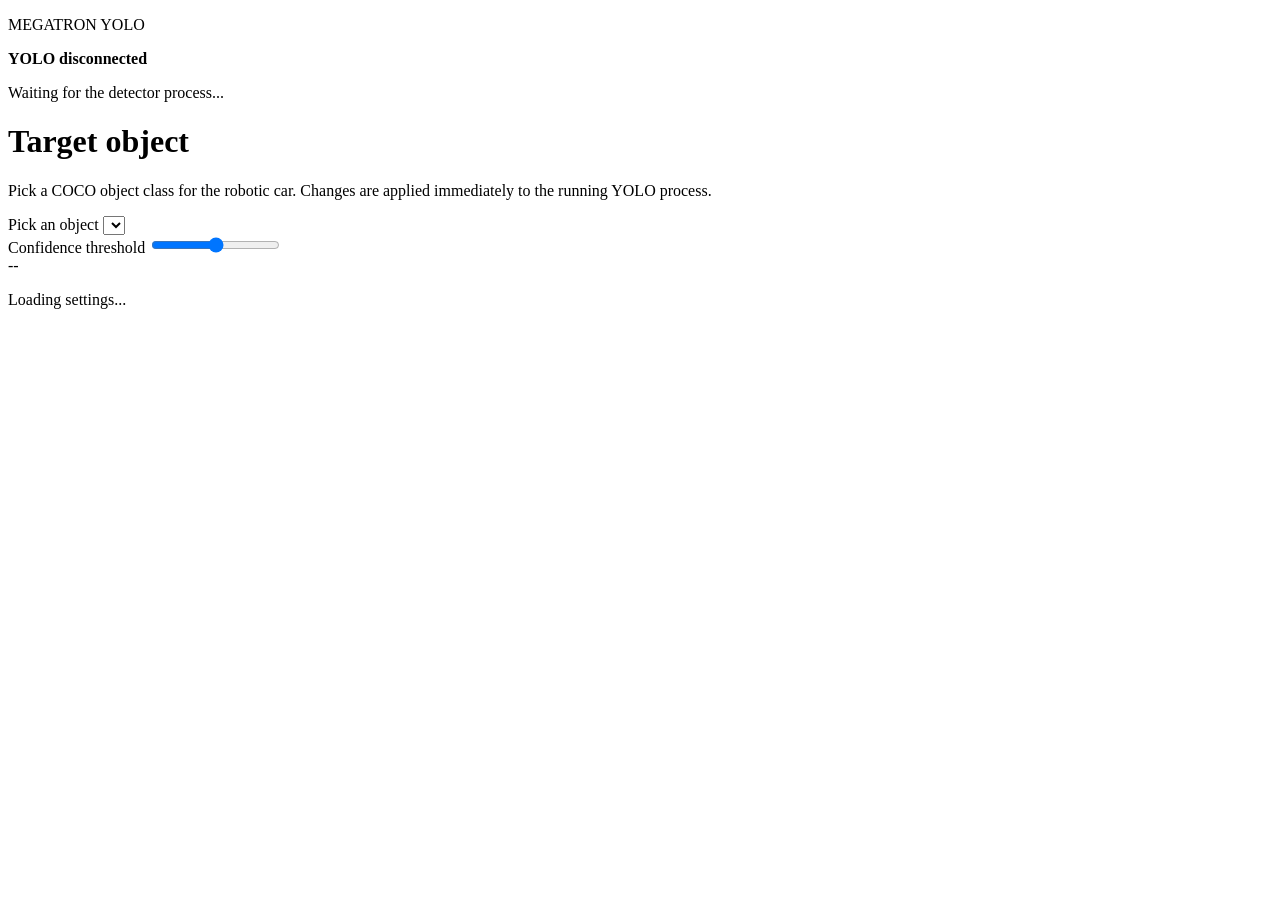
==== yolo/web/index.html @ 91adc4d2 "object detection" ====
<!doctype html>
<html lang="en">
  <head>
    <meta charset="utf-8">
    <meta name="viewport" content="width=device-width, initial-scale=1">
    <title>Megatron YOLO Control</title>
    <link rel="stylesheet" href="/styles.css">
  </head>
  <body>
    <main class="panel">
      <header>
        <p class="eyebrow">MEGATRON YOLO</p>
        <div id="connection-card" class="connection-card disconnected">
          <span class="connection-dot" aria-hidden="true"></span>
          <div>
            <strong id="connection-title">YOLO disconnected</strong>
            <p id="connection-detail">Waiting for the detector process...</p>
          </div>
        </div>
        <h1>Target object</h1>
        <p class="subtitle">
          Pick a COCO object class for the robotic car. Changes are applied
          immediately to the running YOLO process.
        </p>
      </header>

      <form id="settings-form">
        <section class="picker-card">
          <label for="targetClass">Pick an object</label>
          <select id="targetClass" name="targetClass"></select>
        </section>

        <section class="controls">
          <label>
            <span>
              Confidence threshold
              <output id="confidence-value"></output>
            </span>
            <input
              id="confidence"
              name="confidence"
              type="range"
              min="0.05"
              max="0.95"
              step="0.01"
            >
          </label>
        </section>

        <div class="status-row">
          <div id="target-badge" class="target-badge">--</div>
          <p id="status" role="status">Loading settings...</p>
        </div>
      </form>
    </main>

    <script src="/app.js"></script>
  </body>
</html>
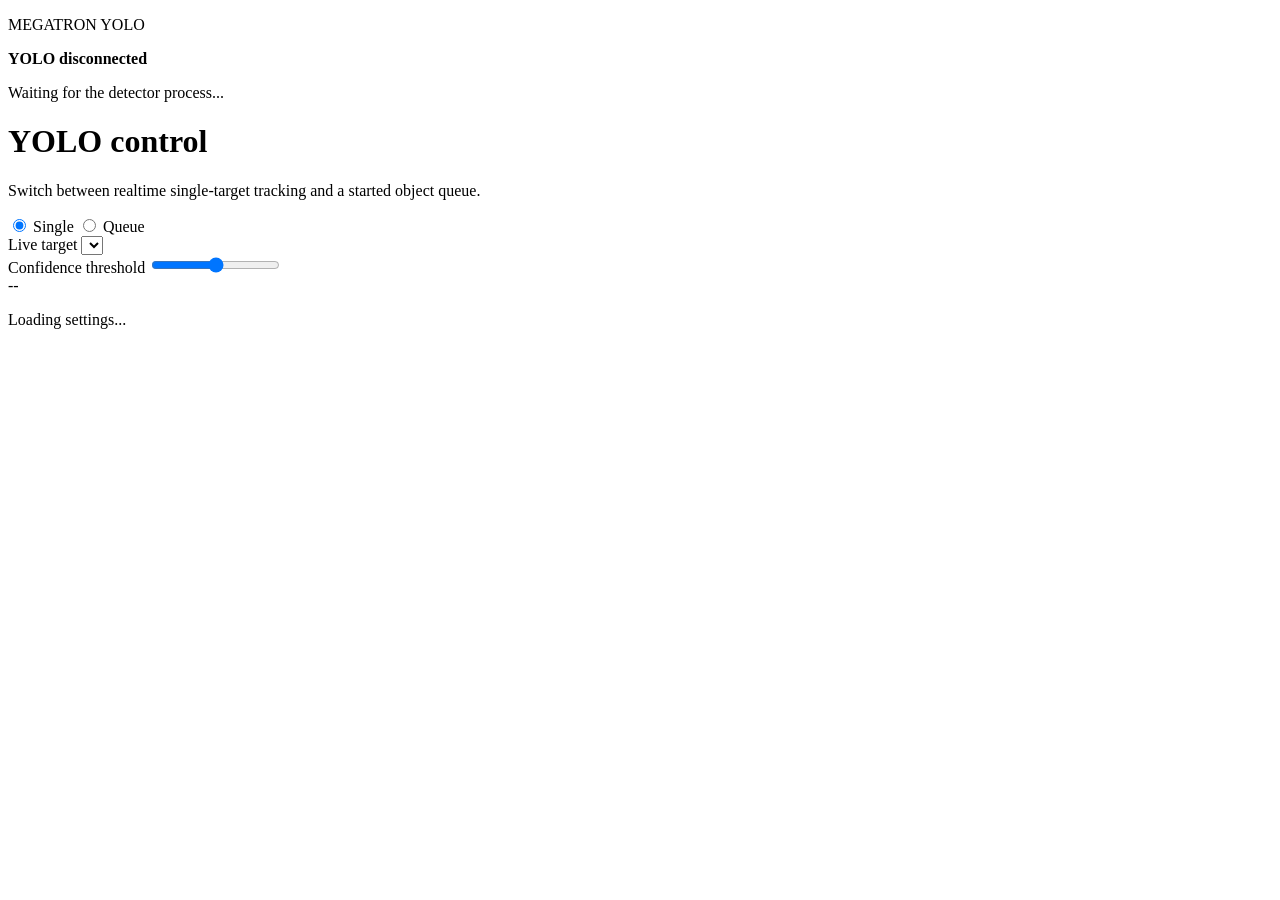
==== commit 5c466e43: "çoklu seçim eklendi" ====
--- a/yolo/web/index.html
+++ b/yolo/web/index.html
@@ -17,17 +17,43 @@
             <p id="connection-detail">Waiting for the detector process...</p>
           </div>
         </div>
-        <h1>Target object</h1>
+        <h1>YOLO control</h1>
         <p class="subtitle">
-          Pick a COCO object class for the robotic car. Changes are applied
-          immediately to the running YOLO process.
+          Switch between realtime single-target tracking and a started object
+          queue.
         </p>
       </header>
 
       <form id="settings-form">
-        <section class="picker-card">
-          <label for="targetClass">Pick an object</label>
+        <section class="mode-card">
+          <div class="mode-tabs" role="radiogroup" aria-label="YOLO mode">
+            <label>
+              <input type="radio" name="controlMode" value="single" checked>
+              <span>Single</span>
+            </label>
+            <label>
+              <input type="radio" name="controlMode" value="queue">
+              <span>Queue</span>
+            </label>
+          </div>
+        </section>
+
+        <section id="single-panel" class="picker-card">
+          <label for="targetClass">Live target</label>
           <select id="targetClass" name="targetClass"></select>
+        </section>
+
+        <section id="queue-panel" class="queue-card" hidden>
+          <label for="queueTarget">Queued targets</label>
+          <div class="queue-add-row">
+            <select id="queueTarget" name="queueTarget"></select>
+            <button id="add-queue-target" type="button">Add</button>
+          </div>
+          <div id="queue-list" class="queue-list" aria-live="polite"></div>
+          <div class="queue-actions">
+            <button id="start-queue" type="button">Start</button>
+            <button id="stop-queue" type="button">Stop</button>
+          </div>
         </section>
 
         <section class="controls">
@@ -49,6 +75,7 @@
 
         <div class="status-row">
           <div id="target-badge" class="target-badge">--</div>
+          <div id="queue-badge" class="target-badge" hidden>Queue idle</div>
           <p id="status" role="status">Loading settings...</p>
         </div>
       </form>
@@ -57,4 +84,3 @@
     <script src="/app.js"></script>
   </body>
 </html>
-
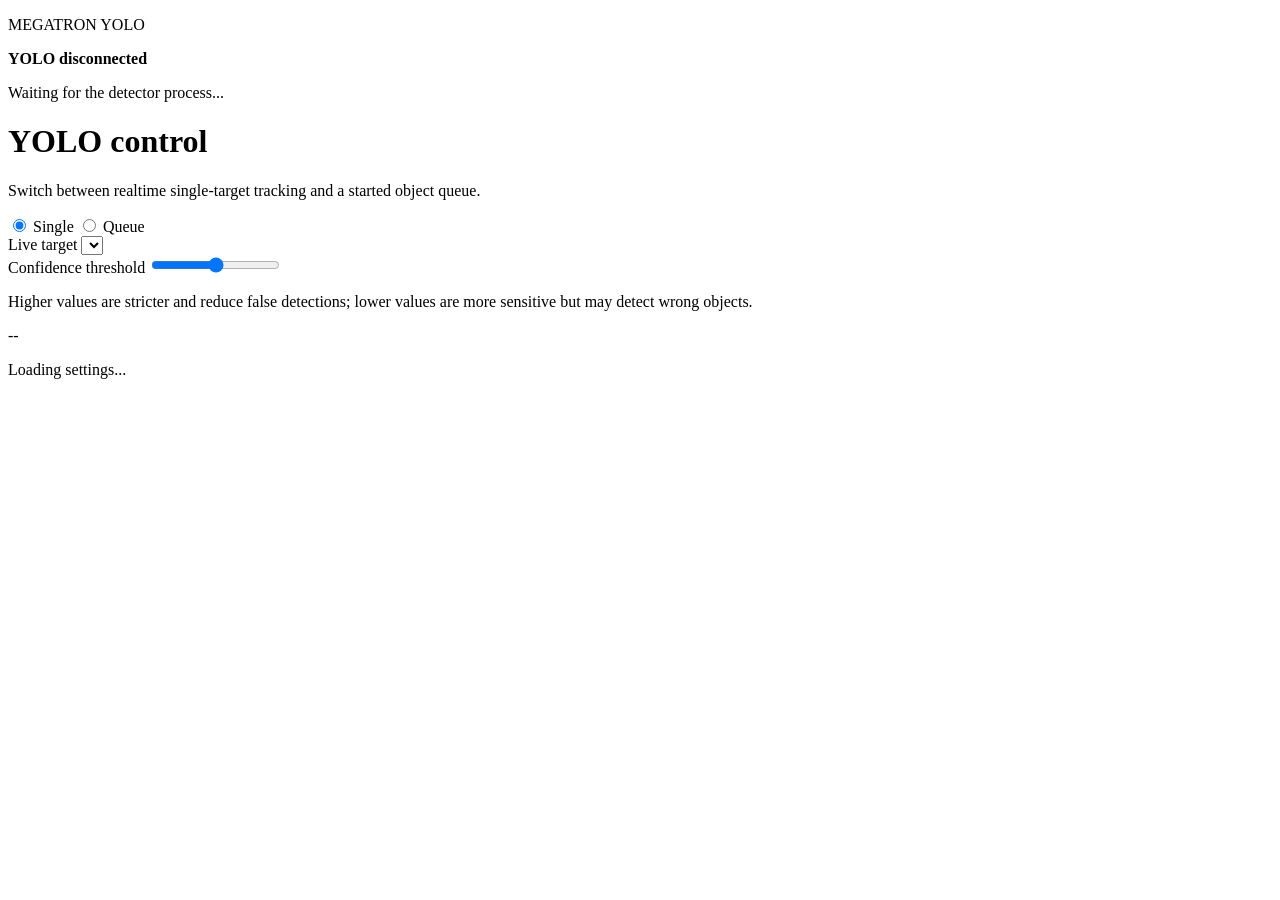
==== commit 586ee3c8: "confidence metni" ====
--- a/yolo/web/index.html
+++ b/yolo/web/index.html
@@ -70,6 +70,10 @@
               max="0.95"
               step="0.01"
             >
+            <p class="control-help">
+              Higher values are stricter and reduce false detections; lower
+              values are more sensitive but may detect wrong objects.
+            </p>
           </label>
         </section>
 
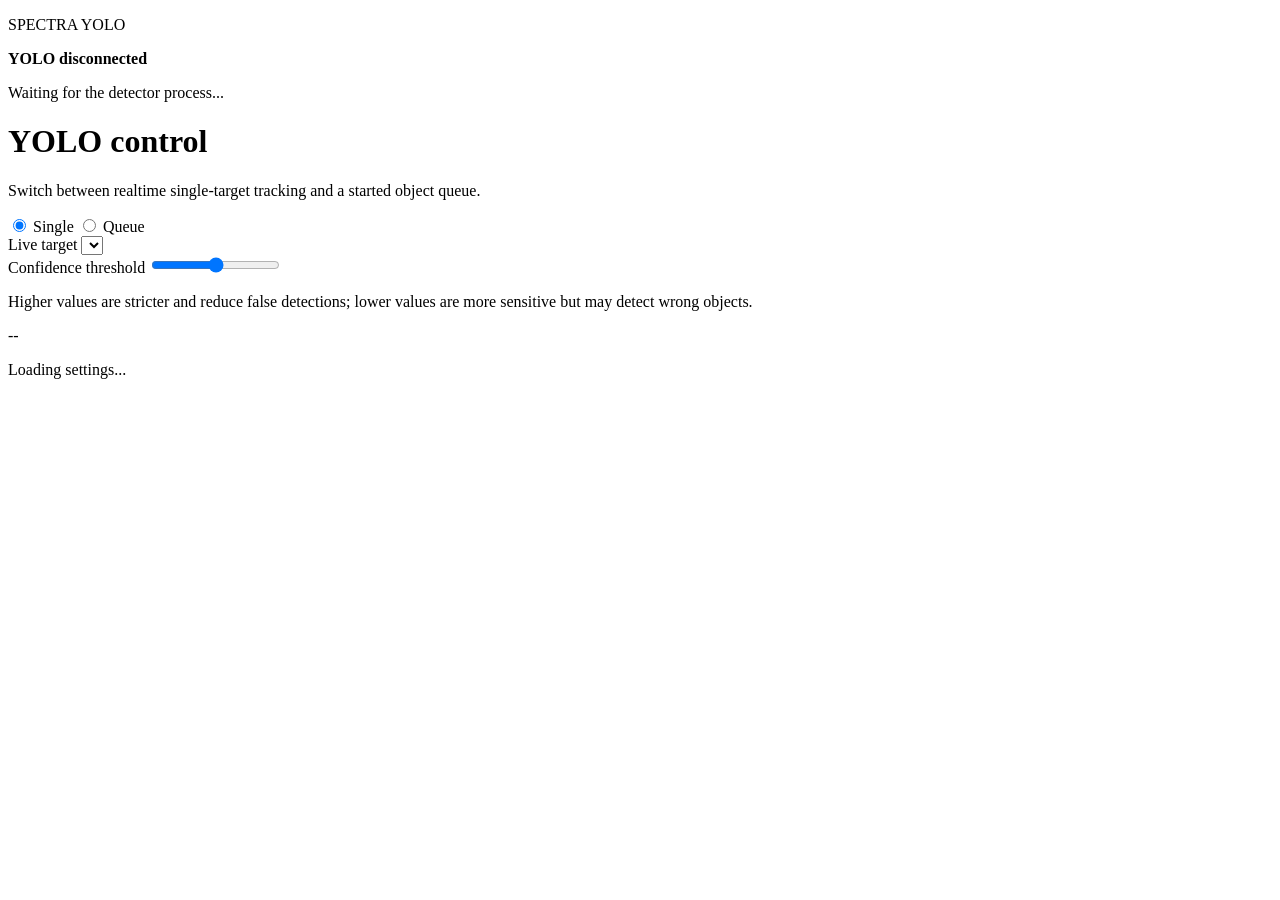
==== commit 2792f2d4: "architecture bilgisi" ====
--- a/yolo/web/index.html
+++ b/yolo/web/index.html
@@ -3,13 +3,13 @@
   <head>
     <meta charset="utf-8">
     <meta name="viewport" content="width=device-width, initial-scale=1">
-    <title>Megatron YOLO Control</title>
+    <title>Spectra YOLO Control</title>
     <link rel="stylesheet" href="/styles.css">
   </head>
   <body>
     <main class="panel">
       <header>
-        <p class="eyebrow">MEGATRON YOLO</p>
+        <p class="eyebrow">SPECTRA YOLO</p>
         <div id="connection-card" class="connection-card disconnected">
           <span class="connection-dot" aria-hidden="true"></span>
           <div>
